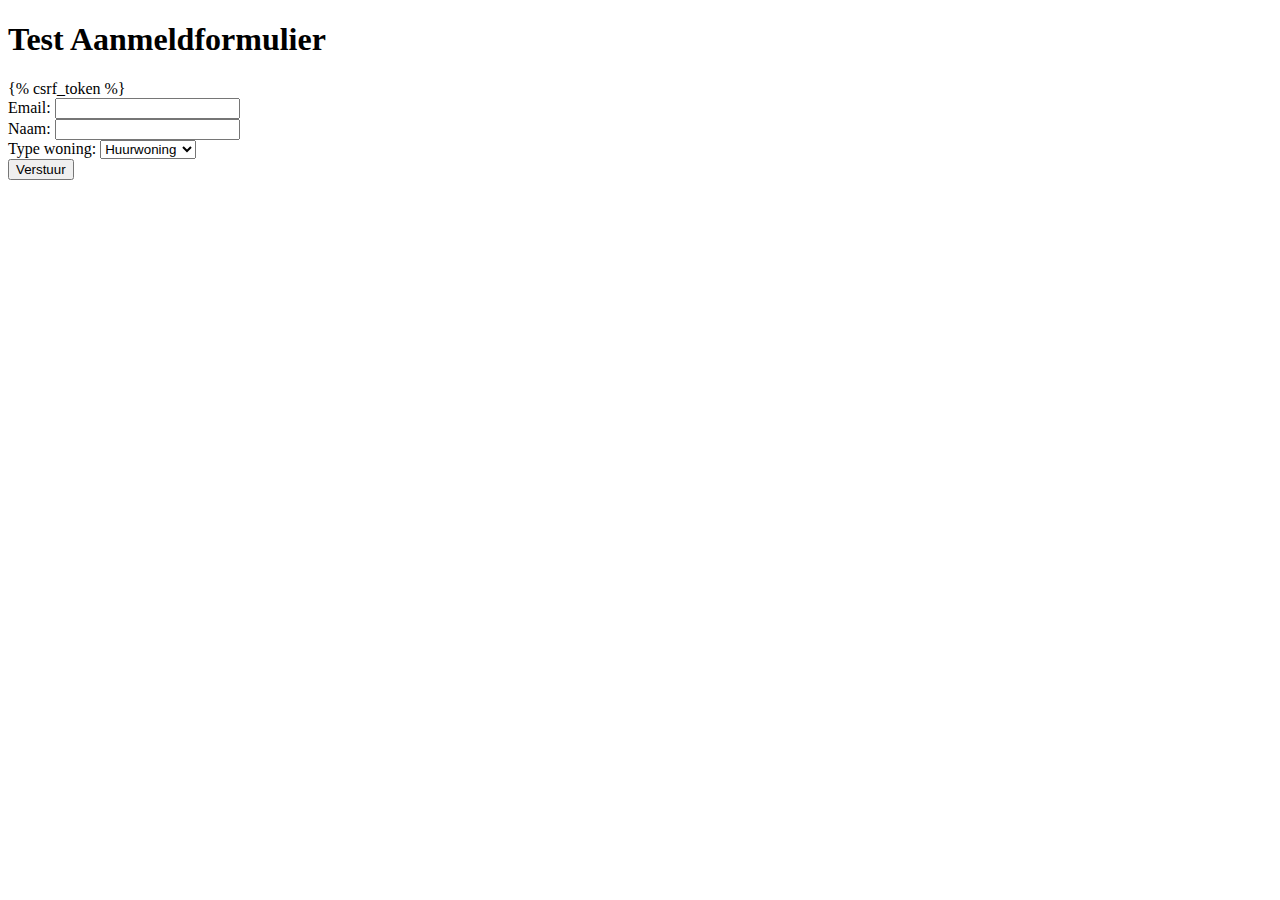
==== members/templates/members/test_form.html @ 3feedbb5 "werkt" ====
<!DOCTYPE html>
<html>
<head>
    <title>Test Aanmeldformulier</title>
</head>
<body>
    <h1>Test Aanmeldformulier</h1>
    <form id="testForm">
        {% csrf_token %}  <!-- Dit voegt het CSRF token toe -->
        <div>
            <label for="email">Email:</label>
            <input type="email" id="email" name="email" required>
        </div>
        <div>
            <label for="name">Naam:</label>
            <input type="text" id="name" name="name" required>
        </div>
        <div>
            <label for="property_type">Type woning:</label>
            <select id="property_type" name="property_type" required>
                <option value="huurwoning">Huurwoning</option>
                <option value="koopwoning">Koopwoning</option>
                <option value="kantoor">Kantoor</option>
            </select>
        </div>
        <button type="submit">Verstuur</button>
    </form>

    <div id="response" style="margin-top: 20px;"></div>

    <script>
        document.getElementById("testForm").addEventListener("submit", function(event) {
            event.preventDefault();
            
            const formData = {
                email: document.getElementById("email").value,
                name: document.getElementById("name").value,
                property_type: document.getElementById("property_type").value,
                street: "Teststraat",
                house_number: "123",
                postal_code: "1234 AB",
                city: "Lelystad"
            };
            
            // Haal het CSRF token op uit het formulier
            const csrftoken = document.querySelector('[name=csrfmiddlewaretoken]').value;
            
            fetch('/api/members/', {
                method: 'POST',
                headers: {
                    'Content-Type': 'application/json',
                    'X-CSRFToken': csrftoken
                },
                body: JSON.stringify(formData)
            })
            .then(response => response.json())
            .then(data => {
                document.getElementById("response").innerHTML = 
                    `<pre>${JSON.stringify(data, null, 2)}</pre>`;
            })
            .catch(error => {
                document.getElementById("response").innerHTML = 
                    `<p style="color: red;">Fout: ${error}</p>`;
            });
        });
    </script>
</body>
</html>
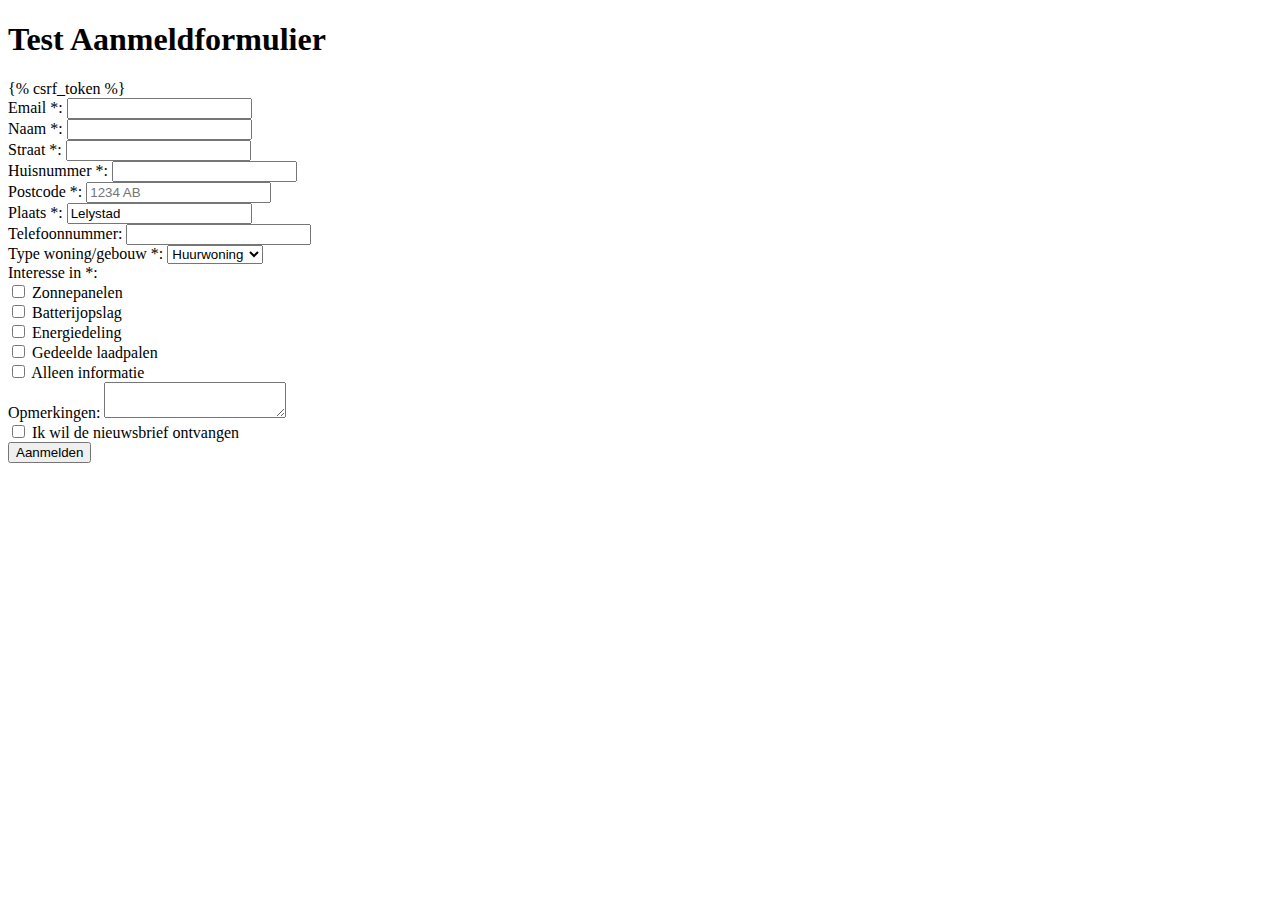
==== commit a35093e4: "werkt" ====
--- a/members/templates/members/test_form.html
+++ b/members/templates/members/test_form.html
@@ -1,3 +1,4 @@
+<!-- members/templates/members/test_form.html -->
 <!DOCTYPE html>
 <html>
 <head>
@@ -6,24 +7,82 @@
 <body>
     <h1>Test Aanmeldformulier</h1>
     <form id="testForm">
-        {% csrf_token %}  <!-- Dit voegt het CSRF token toe -->
+        {% csrf_token %}
         <div>
-            <label for="email">Email:</label>
+            <label for="email">Email *:</label>
             <input type="email" id="email" name="email" required>
         </div>
         <div>
-            <label for="name">Naam:</label>
+            <label for="name">Naam *:</label>
             <input type="text" id="name" name="name" required>
         </div>
         <div>
-            <label for="property_type">Type woning:</label>
+            <label for="street">Straat *:</label>
+            <input type="text" id="street" name="street" required>
+        </div>
+        <div>
+            <label for="house_number">Huisnummer *:</label>
+            <input type="text" id="house_number" name="house_number" required>
+        </div>
+        <div>
+            <label for="postal_code">Postcode *:</label>
+            <input type="text" id="postal_code" name="postal_code" required placeholder="1234 AB">
+        </div>
+        <div>
+            <label for="city">Plaats *:</label>
+            <input type="text" id="city" name="city" required value="Lelystad">
+        </div>
+        <div>
+            <label for="phone">Telefoonnummer:</label>
+            <input type="tel" id="phone" name="phone">
+        </div>
+        <div>
+            <label for="property_type">Type woning/gebouw *:</label>
             <select id="property_type" name="property_type" required>
                 <option value="huurwoning">Huurwoning</option>
                 <option value="koopwoning">Koopwoning</option>
                 <option value="kantoor">Kantoor</option>
+                <option value="koepel">Koepel</option>
+                <option value="tm-centrum">TM-centrum</option>
+                <option value="anders">Anders</option>
             </select>
         </div>
-        <button type="submit">Verstuur</button>
+        
+        <div>
+            <label>Interesse in *:</label>
+            <div>
+                <input type="checkbox" id="interest_solar" name="interest_solar">
+                <label for="interest_solar">Zonnepanelen</label>
+            </div>
+            <div>
+                <input type="checkbox" id="interest_battery" name="interest_battery">
+                <label for="interest_battery">Batterijopslag</label>
+            </div>
+            <div>
+                <input type="checkbox" id="interest_sharing" name="interest_sharing">
+                <label for="interest_sharing">Energiedeling</label>
+            </div>
+            <div>
+                <input type="checkbox" id="interest_charger" name="interest_charger">
+                <label for="interest_charger">Gedeelde laadpalen</label>
+            </div>
+            <div>
+                <input type="checkbox" id="interest_info_only" name="interest_info_only">
+                <label for="interest_info_only">Alleen informatie</label>
+            </div>
+        </div>
+        
+        <div>
+            <label for="comments">Opmerkingen:</label>
+            <textarea id="comments" name="comments"></textarea>
+        </div>
+        
+        <div>
+            <input type="checkbox" id="newsletter" name="newsletter">
+            <label for="newsletter">Ik wil de nieuwsbrief ontvangen</label>
+        </div>
+        
+        <button type="submit">Aanmelden</button>
     </form>
 
     <div id="response" style="margin-top: 20px;"></div>
@@ -35,17 +94,25 @@
             const formData = {
                 email: document.getElementById("email").value,
                 name: document.getElementById("name").value,
+                street: document.getElementById("street").value,
+                house_number: document.getElementById("house_number").value,
+                postal_code: document.getElementById("postal_code").value,
+                city: document.getElementById("city").value,
+                phone: document.getElementById("phone").value,
                 property_type: document.getElementById("property_type").value,
-                street: "Teststraat",
-                house_number: "123",
-                postal_code: "1234 AB",
-                city: "Lelystad"
+                interest_solar: document.getElementById("interest_solar").checked,
+                interest_battery: document.getElementById("interest_battery").checked,
+                interest_sharing: document.getElementById("interest_sharing").checked,
+                interest_charger: document.getElementById("interest_charger").checked,
+                interest_info_only: document.getElementById("interest_info_only").checked,
+                comments: document.getElementById("comments").value,
+                newsletter: document.getElementById("newsletter").checked
             };
             
             // Haal het CSRF token op uit het formulier
             const csrftoken = document.querySelector('[name=csrfmiddlewaretoken]').value;
             
-            fetch('/api/members/', {
+            fetch('/api/register/', {
                 method: 'POST',
                 headers: {
                     'Content-Type': 'application/json',
@@ -57,10 +124,35 @@
             .then(data => {
                 document.getElementById("response").innerHTML = 
                     `<pre>${JSON.stringify(data, null, 2)}</pre>`;
+                
+                if (data.status === 'success') {
+                    document.getElementById("response").innerHTML = 
+                        `<div style="background-color: #dff0d8; padding: 15px; border-radius: 5px; color: #3c763d;">
+                            <h3>Aanmelding succesvol!</h3>
+                            <p>${data.message}</p>
+                        </div>`;
+                    document.getElementById("testForm").reset();
+                } else {
+                    let errorMessages = '';
+                    if (data.errors) {
+                        for (const field in data.errors) {
+                            errorMessages += `<p><strong>${field}:</strong> ${data.errors[field]}</p>`;
+                        }
+                    }
+                    
+                    document.getElementById("response").innerHTML = 
+                        `<div style="background-color: #f2dede; padding: 15px; border-radius: 5px; color: #a94442;">
+                            <h3>Fout bij aanmelding</h3>
+                            ${errorMessages || '<p>' + data.message + '</p>'}
+                        </div>`;
+                }
             })
             .catch(error => {
                 document.getElementById("response").innerHTML = 
-                    `<p style="color: red;">Fout: ${error}</p>`;
+                    `<div style="background-color: #f2dede; padding: 15px; border-radius: 5px; color: #a94442;">
+                        <h3>Er is een fout opgetreden</h3>
+                        <p>${error}</p>
+                    </div>`;
             });
         });
     </script>
